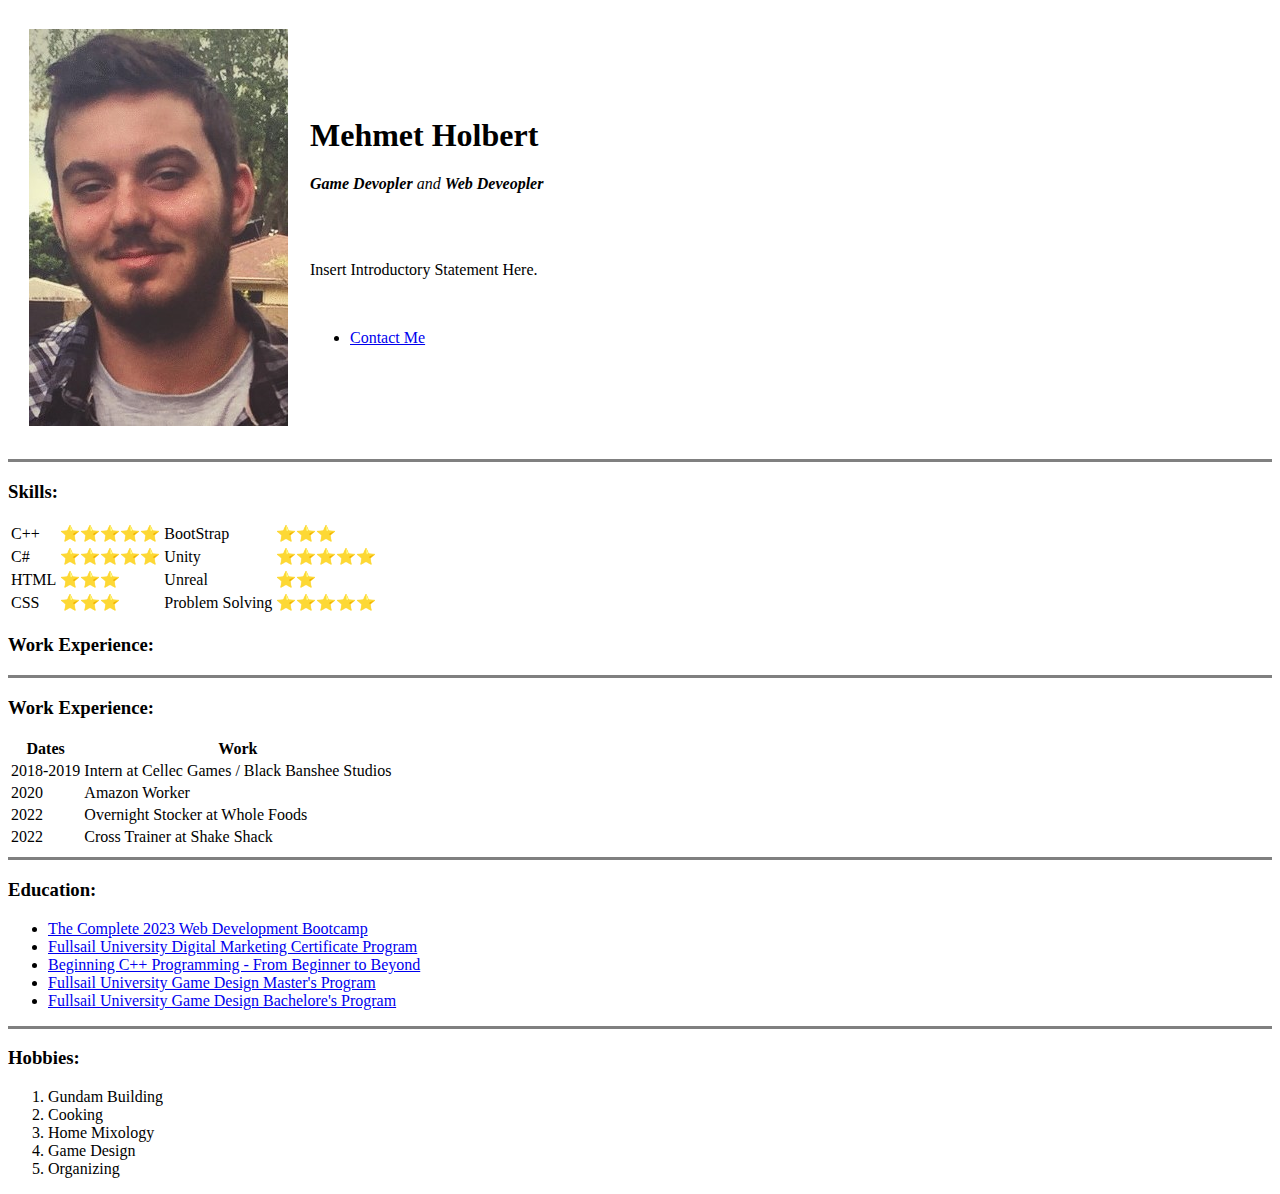
==== index.html @ ce586d33 "Add files via upload" ====
<!DOCTYPE html>
<html lang="en">
    <head>
        <meta charset="UTF-8">
        <title>Mehmet's Personal Site</title>
    </head>
    <body>
        <table cellspacing = "20">
            <tr>
                <td><img src="Images/Selfport.PNG" alt="Self Portait"></td>
                <td><h1> Mehmet Holbert</h1>
                    <p><em><Strong>Game Devopler</Strong> and <strong>Web Deveopler</strong> </em></p>
                    <br>
                    <br>
                    <p>
                        Insert Introductory Statement Here.
                    </p>
                    <br>
                    <ul>
                        <li><a href="C:\Users\mth98\Documents\WebDevProj\PersonalSite\Contact.html">Contact Me</a></li>
                    </ul>
                </td>
            </tr>
        </table>
        
        
        <hr size="3" noshade>
        <!--Skills-->
        <h3><strong>Skills:</strong></h3>
        <table>
            <tr>
                <td>C++</td><td>⭐⭐⭐⭐⭐</td>  <td>BootStrap</td><td>⭐⭐⭐</td>
            </tr>
            <tr>
                <td>C#</td><td>⭐⭐⭐⭐⭐</td>  <td>Unity</td><td>⭐⭐⭐⭐⭐</td>
            </tr>
            <tr>
                <td>HTML</td><td>⭐⭐⭐</td> <td>Unreal</td><td>⭐⭐</td>
            </tr>
            <tr>
                <td>CSS</td><td>⭐⭐⭐</td>  <td>Problem Solving</td><td>⭐⭐⭐⭐⭐</td>
            </tr>
        </table>
        <!--My Work Experience-->
        <h3><strong>Work Experience:</strong></h3>
            
        <hr size="3" noshade>
        <!--Work Experience-->
        <h3><strong>Work Experience:</strong></h3>
        <table>
            <thead>
                <tr>
                    <th>Dates</th>
                    <th>Work</th>
                </tr>
            </thead>
            <tbody>
                <tr>
                    <td>2018-2019</td>
                    <td>Intern at Cellec Games / Black Banshee Studios</td>
    
                </tr>
                <tr>
                    <td>2020</td>
                    <td>Amazon Worker</td>
                </tr>
                <tr>
                    <td>2022</td>
                    <td>Overnight Stocker at Whole Foods</td>
                </tr>
                <tr>
                    <td>2022</td>
                    <td>Cross Trainer at Shake Shack</td>
                </tr>
            </tbody>
            <tfoot>

            </tfoot>
            
        </table>
        <hr size="3" noshade>
         <!--My Previous Education-->
        <h3><strong>Education:</strong></h3>
            <ul>
                <li><a href="https://www.udemy.com/course/the-complete-web-development-bootcamp/">The Complete 2023 Web Development Bootcamp</a></li>
                <li><a href="https://www.fullsail.edu/degrees/digital-marketing-graduate-certificate">Fullsail University Digital Marketing Certificate Program</a></li>
                <li><a href="https://www.udemy.com/course/beginning-c-plus-plus-programming/?src=sac&kw=beginning+C%2B%2B">Beginning C++ Programming - From Beginner to Beyond</a></li>
                <li><a href="https://www.fullsail.edu/degrees/game-design-master">Fullsail University Game Design Master's Program</a></li>
                <li><a href="https://www.fullsail.edu/degrees/game-design-bachelor">Fullsail University Game Design Bachelore's Program</a></li>
            </ul>
        <hr size="3" noshade>
         <!--My Hobbies-->
        <h3><strong>Hobbies:</strong></h3>
            <ol>
                <li>Gundam Building</li>
                <li>Cooking</li>
                <li>Home Mixology</li>
                <li>Game Design </li>
                <li>Organizing</li>
            </ol>
    </body>
</html>
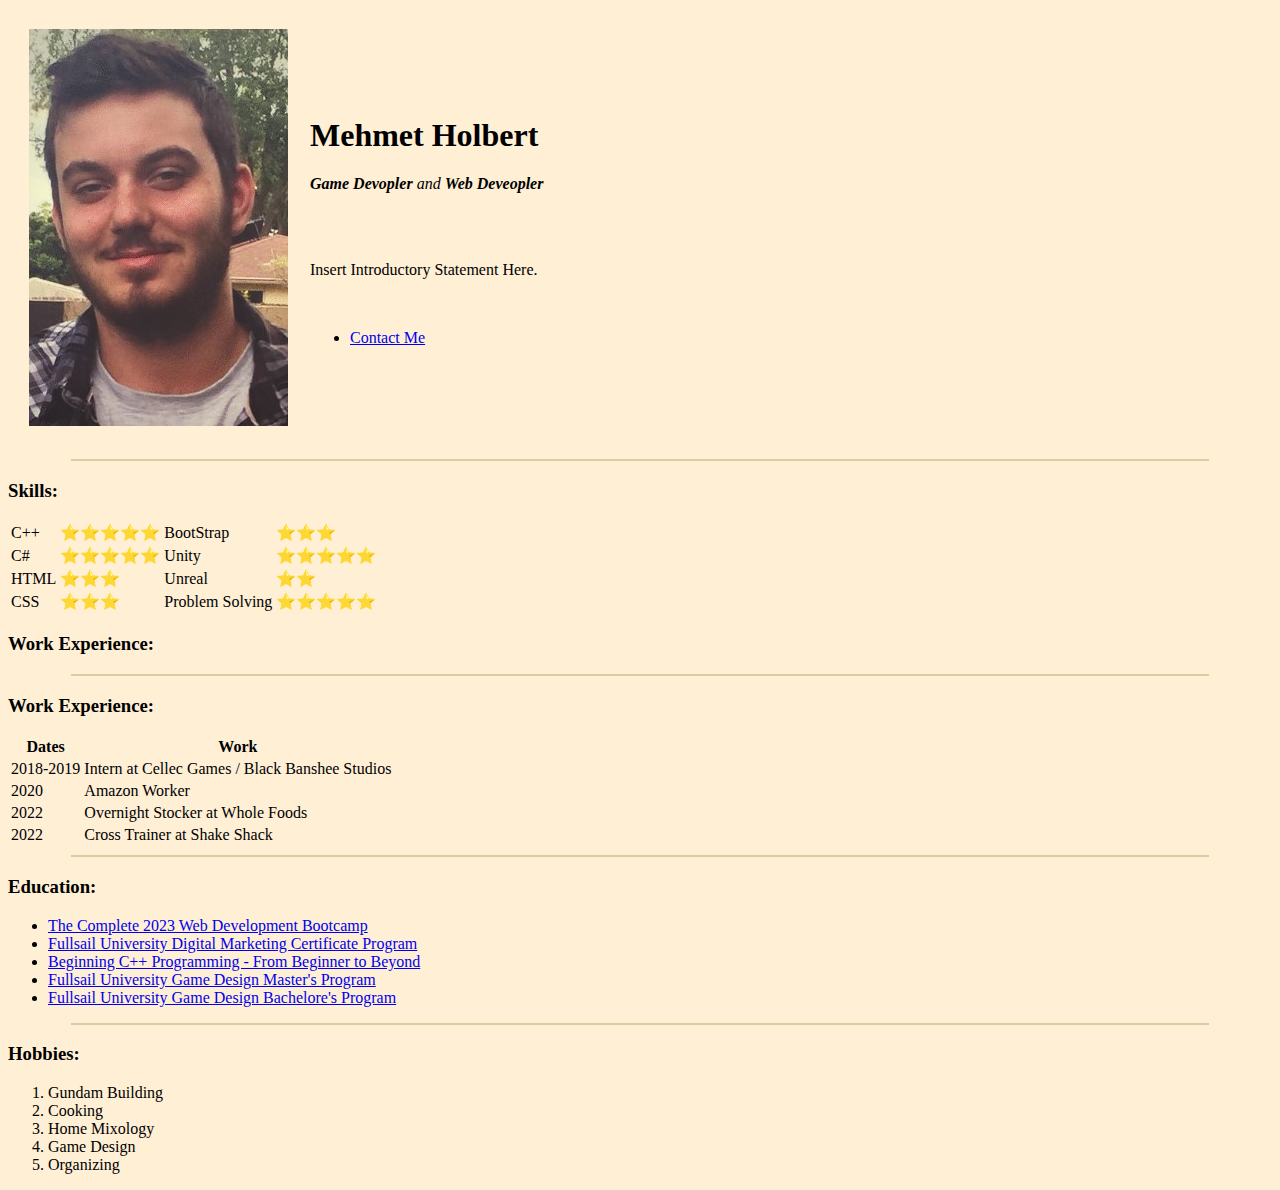
==== commit 00a17fc2: "Add files via upload" ====
--- a/index.html
+++ b/index.html
@@ -3,8 +3,10 @@
     <head>
         <meta charset="UTF-8">
         <title>Mehmet's Personal Site</title>
+        <link rel="stylesheet" href="CSS/Styles.css">
+ 
     </head>
-    <body>
+    <body >
         <table cellspacing = "20">
             <tr>
                 <td><img src="Images/Selfport.PNG" alt="Self Portait"></td>
@@ -17,7 +19,7 @@
                     </p>
                     <br>
                     <ul>
-                        <li><a href="C:\Users\mth98\Documents\WebDevProj\PersonalSite\Contact.html">Contact Me</a></li>
+                        <li><a href="https://b4nd1t-tp.github.io/HTMLPortfolioTemp/Contact.html">Contact Me</a></li>
                     </ul>
                 </td>
             </tr>
--- a/CSS/Styles.css
+++ b/CSS/Styles.css
@@ -0,0 +1,14 @@
+body
+{
+    background-color: papayawhip;
+}
+hr
+{
+    background-color: #D5CEA3;
+    border-style: none;
+    height: 2px;
+    width: 90%;
+}
+
+
+
